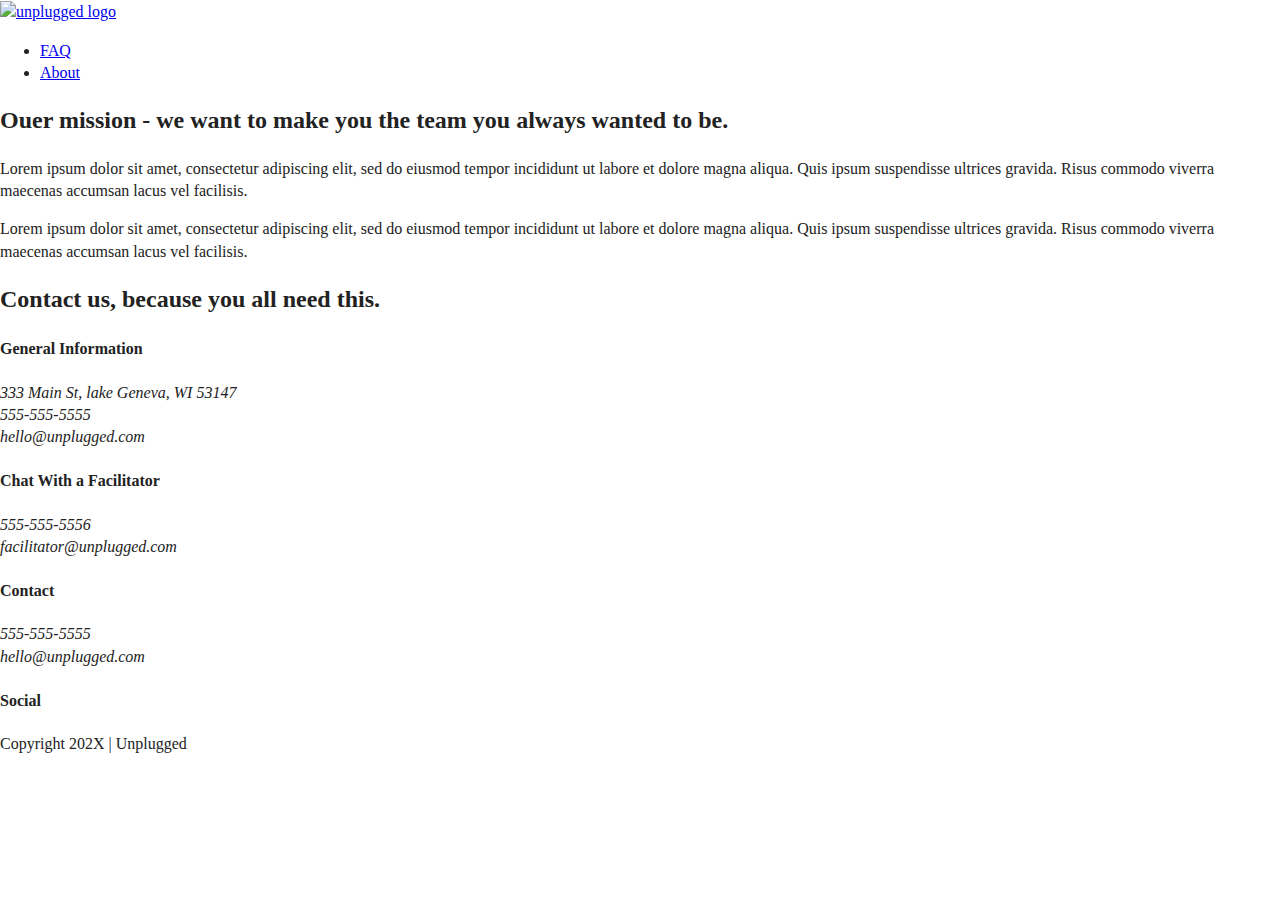
==== about/index.html @ 0be568f7 "Coding faq page" ====
<!doctype html>
<html class="no-js" lang="">

<head>
  <meta charset="utf-8">
  <title>About | Unplugged Retreat</title>
  <meta name="description" content="">
  <meta name="viewport" content="width=device-width, initial-scale=1">

  <meta property="og:title" content="">
  <meta property="og:type" content="">
  <meta property="og:url" content="">
  <meta property="og:image" content="">

  <link rel="manifest" href="../site.webmanifest">
  <link rel="apple-touch-icon" href="../icon.png">
  <!-- Place favicon.ico in the root directory -->

  <link rel="stylesheet" href="../css/normalize.css">
  <link rel="stylesheet" href="../css/main.css">

  <meta name="theme-color" content="#fafafa">
</head>

<body>
  <header>
    <div>
      <a href="#">
      <img src="" alt="unplugged logo"></a>
      <nav>
        <ul>
          <li><a href="../faq/index.html" rel="noopener">FAQ</a></li>
          <li><a href="index.html" rel="nooper">About</a></li>
        </ul>
      </nav>
    </div>
  </header>
  <main>
    <section class="mission">
      <div class="content-wrapper">
        <h2>Ouer mission - we want to make you the team you always wanted to be.</h2>
        <div class="mission-content">
          <p>Lorem ipsum dolor sit amet, consectetur adipiscing elit, sed do eiusmod tempor incididunt ut labore et dolore magna aliqua. Quis ipsum suspendisse ultrices gravida. Risus commodo viverra maecenas accumsan lacus vel facilisis. </p>
          <p>Lorem ipsum dolor sit amet, consectetur adipiscing elit, sed do eiusmod tempor incididunt ut labore et dolore magna aliqua. Quis ipsum suspendisse ultrices gravida. Risus commodo viverra maecenas accumsan lacus vel facilisis. </p>
        </div>
      </div>
 </section>
<section class="map">
  <figure></figure>
</section>
<section class="contact-section">
  <div class="content-wrapper">
    <h2>Contact us, because you all need this.</h2>
  <div class="contact-content">
    <div>
      <h4>General Information</h4>
      <address>
        <p>333 Main St, lake Geneva, WI 53147<br>
          555-555-5555<br>
          hello@unplugged.com
        </p>
      </address>
      </div>
      <div>
        <h4>Chat With a Facilitator</h4>
        <address>
          <p>555-555-5556<br>
          facilitator@unplugged.com</p>
        </address>
      </div>
    </div>
  </div>
  </section>
  </main>
  <footer>
    <div class="content-wrapper">
    <div class="footer-contact">
      <div class="contact">
        <h4>Contact</h4>
      <address>
        <p> 555-555-5555<br>
           hello@unplugged.com</p>
      </address>
        </div>
        <div class="social">
          <h4>Social</h4>
          <div class="social-icons">
            <p><a href="#"></a></p>
            <p><a href="#"></a></p>
            <p><a href="#"></a></p>
            <!-- other social links here -->
        </div>
      </div>
    </div> <!-- footer content ends -->
    <div class="copyright">
      <p>Copyright 202X | Unplugged</p>
    </div>
</div> <!--footer content-wrapper ends-->
</footer>
  <!-- Add your site or application content here -->
  <script src="../js/vendor/modernizr-3.11.2.min.js"></script>
  <script src="../js/plugins.js"></script>
  <script src="../js/main.js"></script>

  <!-- Google Analytics: change UA-XXXXX-Y to be your site's ID. -->
  <script>
    window.ga = function () { ga.q.push(arguments) }; ga.q = []; ga.l = +new Date;
    ga('create', 'UA-XXXXX-Y', 'auto'); ga('set', 'anonymizeIp', true); ga('set', 'transport', 'beacon'); ga('send', 'pageview')
  </script>
  <script src="https://www.google-analytics.com/analytics.js" async></script>
</body>

</html>
---- css/main.css ----
/*! HTML5 Boilerplate v8.0.0 | MIT License | https://html5boilerplate.com/ */

/* main.css 2.1.0 | MIT License | https://github.com/h5bp/main.css#readme */
/*
 * What follows is the result of much research on cross-browser styling.
 * Credit left inline and big thanks to Nicolas Gallagher, Jonathan Neal,
 * Kroc Camen, and the H5BP dev community and team.
 */

/* ==========================================================================
   Base styles: opinionated defaults
   ========================================================================== */

html {
  color: #222;
  font-size: 1em;
  line-height: 1.4;
}

/*
 * Remove text-shadow in selection highlight:
 * https://twitter.com/miketaylr/status/12228805301
 *
 * Vendor-prefixed and regular ::selection selectors cannot be combined:
 * https://stackoverflow.com/a/16982510/7133471
 *
 * Customize the background color to match your design.
 */

::-moz-selection {
  background: #b3d4fc;
  text-shadow: none;
}

::selection {
  background: #b3d4fc;
  text-shadow: none;
}

/*
 * A better looking default horizontal rule
 */

hr {
  display: block;
  height: 1px;
  border: 0;
  border-top: 1px solid #ccc;
  margin: 1em 0;
  padding: 0;
}

/*
 * Remove the gap between audio, canvas, iframes,
 * images, videos and the bottom of their containers:
 * https://github.com/h5bp/html5-boilerplate/issues/440
 */

audio,
canvas,
iframe,
img,
svg,
video {
  vertical-align: middle;
}

/*
 * Remove default fieldset styles.
 */

fieldset {
  border: 0;
  margin: 0;
  padding: 0;
}

/*
 * Allow only vertical resizing of textareas.
 */

textarea {
  resize: vertical;
}

/* ==========================================================================
   Author's custom styles
   ========================================================================== */

/* ==========================================================================
   Helper classes
   ========================================================================== */

/*
 * Hide visually and from screen readers
 */

.hidden,
[hidden] {
  display: none !important;
}

/*
 * Hide only visually, but have it available for screen readers:
 * https://snook.ca/archives/html_and_css/hiding-content-for-accessibility
 *
 * 1. For long content, line feeds are not interpreted as spaces and small width
 *    causes content to wrap 1 word per line:
 *    https://medium.com/@jessebeach/beware-smushed-off-screen-accessible-text-5952a4c2cbfe
 */

.sr-only {
  border: 0;
  clip: rect(0, 0, 0, 0);
  height: 1px;
  margin: -1px;
  overflow: hidden;
  padding: 0;
  position: absolute;
  white-space: nowrap;
  width: 1px;
  /* 1 */
}

/*
 * Extends the .sr-only class to allow the element
 * to be focusable when navigated to via the keyboard:
 * https://www.drupal.org/node/897638
 */

.sr-only.focusable:active,
.sr-only.focusable:focus {
  clip: auto;
  height: auto;
  margin: 0;
  overflow: visible;
  position: static;
  white-space: inherit;
  width: auto;
}

/*
 * Hide visually and from screen readers, but maintain layout
 */

.invisible {
  visibility: hidden;
}

/*
 * Clearfix: contain floats
 *
 * For modern browsers
 * 1. The space content is one way to avoid an Opera bug when the
 *    `contenteditable` attribute is included anywhere else in the document.
 *    Otherwise it causes space to appear at the top and bottom of elements
 *    that receive the `clearfix` class.
 * 2. The use of `table` rather than `block` is only necessary if using
 *    `:before` to contain the top-margins of child elements.
 */

.clearfix::before,
.clearfix::after {
  content: " ";
  display: table;
}

.clearfix::after {
  clear: both;
}

/* ==========================================================================
   EXAMPLE Media Queries for Responsive Design.
   These examples override the primary ('mobile first') styles.
   Modify as content requires.
   ========================================================================== */

@media only screen and (min-width: 35em) {
  /* Style adjustments for viewports that meet the condition */
}

@media print,
  (-webkit-min-device-pixel-ratio: 1.25),
  (min-resolution: 1.25dppx),
  (min-resolution: 120dpi) {
  /* Style adjustments for high resolution devices */
}

/* ==========================================================================
   Print styles.
   Inlined to avoid the additional HTTP request:
   https://www.phpied.com/delay-loading-your-print-css/
   ========================================================================== */

@media print {
  *,
  *::before,
  *::after {
    background: #fff !important;
    color: #000 !important;
    /* Black prints faster */
    box-shadow: none !important;
    text-shadow: none !important;
  }

  a,
  a:visited {
    text-decoration: underline;
  }

  a[href]::after {
    content: " (" attr(href) ")";
  }

  abbr[title]::after {
    content: " (" attr(title) ")";
  }

  /*
   * Don't show links that are fragment identifiers,
   * or use the `javascript:` pseudo protocol
   */
  a[href^="#"]::after,
  a[href^="javascript:"]::after {
    content: "";
  }

  pre {
    white-space: pre-wrap !important;
  }

  pre,
  blockquote {
    border: 1px solid #999;
    page-break-inside: avoid;
  }

  /*
   * Printing Tables:
   * https://web.archive.org/web/20180815150934/http://css-discuss.incutio.com/wiki/Printing_Tables
   */
  thead {
    display: table-header-group;
  }

  tr,
  img {
    page-break-inside: avoid;
  }

  p,
  h2,
  h3 {
    orphans: 3;
    widows: 3;
  }

  h2,
  h3 {
    page-break-after: avoid;
  }
}
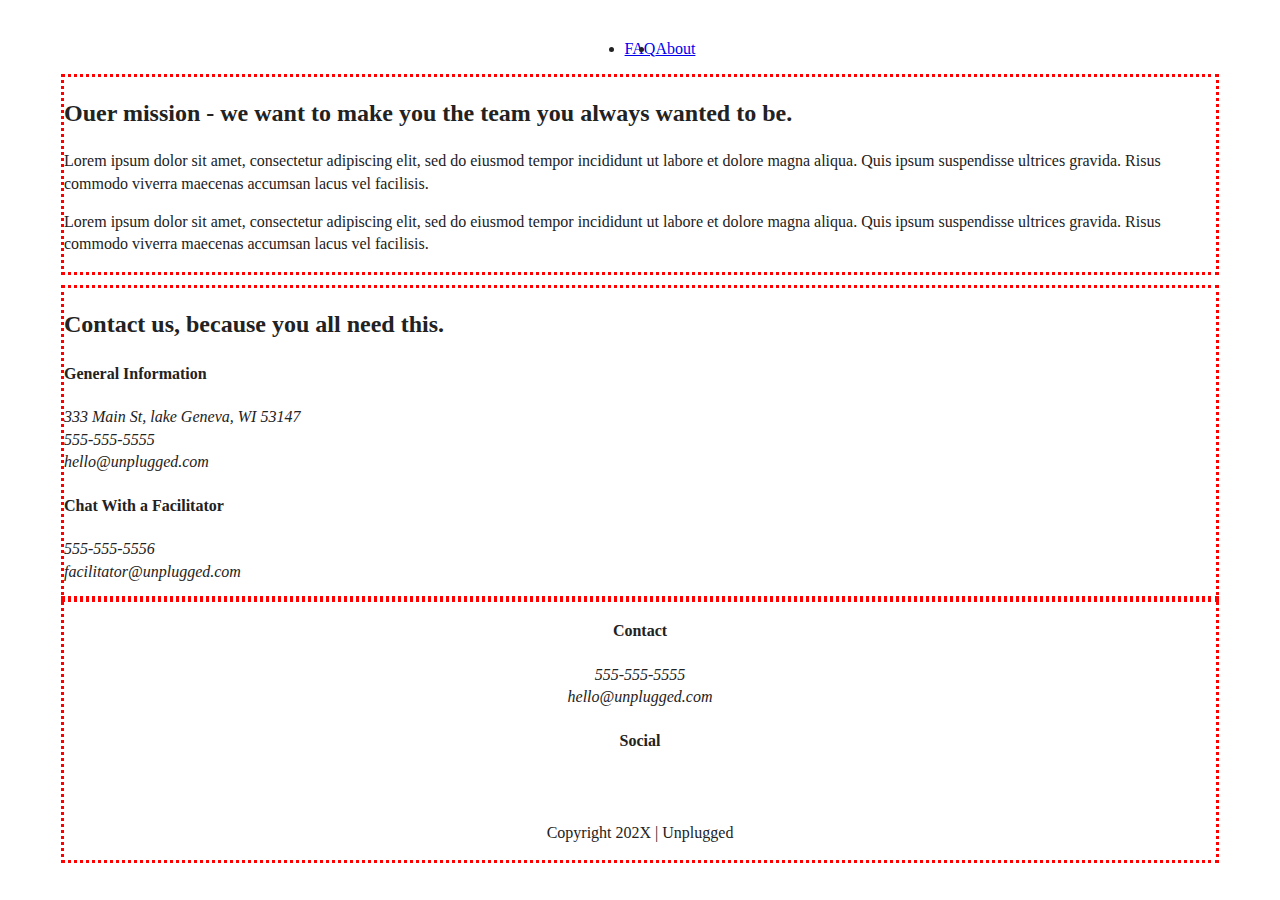
==== commit 376c3ab2: "Style layout with flexbox" ====
--- a/about/index.html
+++ b/about/index.html
@@ -26,7 +26,7 @@
   <header>
     <div>
       <a href="#">
-      <img src="" alt="unplugged logo"></a>
+      <img></a>
       <nav>
         <ul>
           <li><a href="../faq/index.html" rel="noopener">FAQ</a></li>
--- a/css/main.css
+++ b/css/main.css
@@ -86,7 +86,109 @@
 /* ==========================================================================
    Author's custom styles
    ========================================================================== */
-
+.content-wrapper {
+  outline: dotted red;
+  width: 90%;
+}
+
+/*------------Base Header - Footer Styles------------*/
+header{
+ display: flex;
+ justify-content: center;
+}
+
+header .content-wrapper {
+  display: flex;
+  justify-content: center;
+  align-items: center;
+  flex-flow: row wrap;
+}
+
+header nav ul {
+  display: flex;
+  justify-content: space-around;
+}
+
+footer {
+ display: flex;
+ flex-direction: column;
+ align-items: center;
+ text-align: center;
+}
+
+footer .social-icons {
+  display: flex;
+  justify-content: space-around;
+  align-items: center;
+}
+
+footer .social-icons p {
+  display: flex;
+  justify-content: center;
+  align-items: center;
+}
+
+/*------------ Mobile Styles - Hompage ------------*/
+/* Hero - Area */
+
+.hero-area {
+  display: flex;
+ justify-content: center;
+}
+
+/* Aside */
+
+.aside {
+  display: flex;
+ justify-content: center;
+}
+
+/* Features */
+
+.features {
+  display: flex;
+ justify-content: center;
+}
+
+.features .features-items {
+ display: flex;
+ justify-content: center;
+ align-items: flex-start;
+ flex-flow: row wrap;
+}
+
+/* reviews */
+
+.reviews {
+  display: flex;
+ justify-content: center;
+}
+
+/*------------ About Page ------------*/
+
+.mission {
+  display: flex;
+  justify-content: center;
+}
+
+.contact-section {
+  display: flex;
+  justify-content: center;
+}
+
+/*============ FAQ Page ============*/
+
+.faq {
+display: flex;
+justify-content: center;
+}
+
+.faq .content-wrapper {
+ display: flex;
+ justify-content: center;
+ align-items: flex-start;
+ flex-flow: row wrap;
+}
 /* ==========================================================================
    Helper classes
    ========================================================================== */
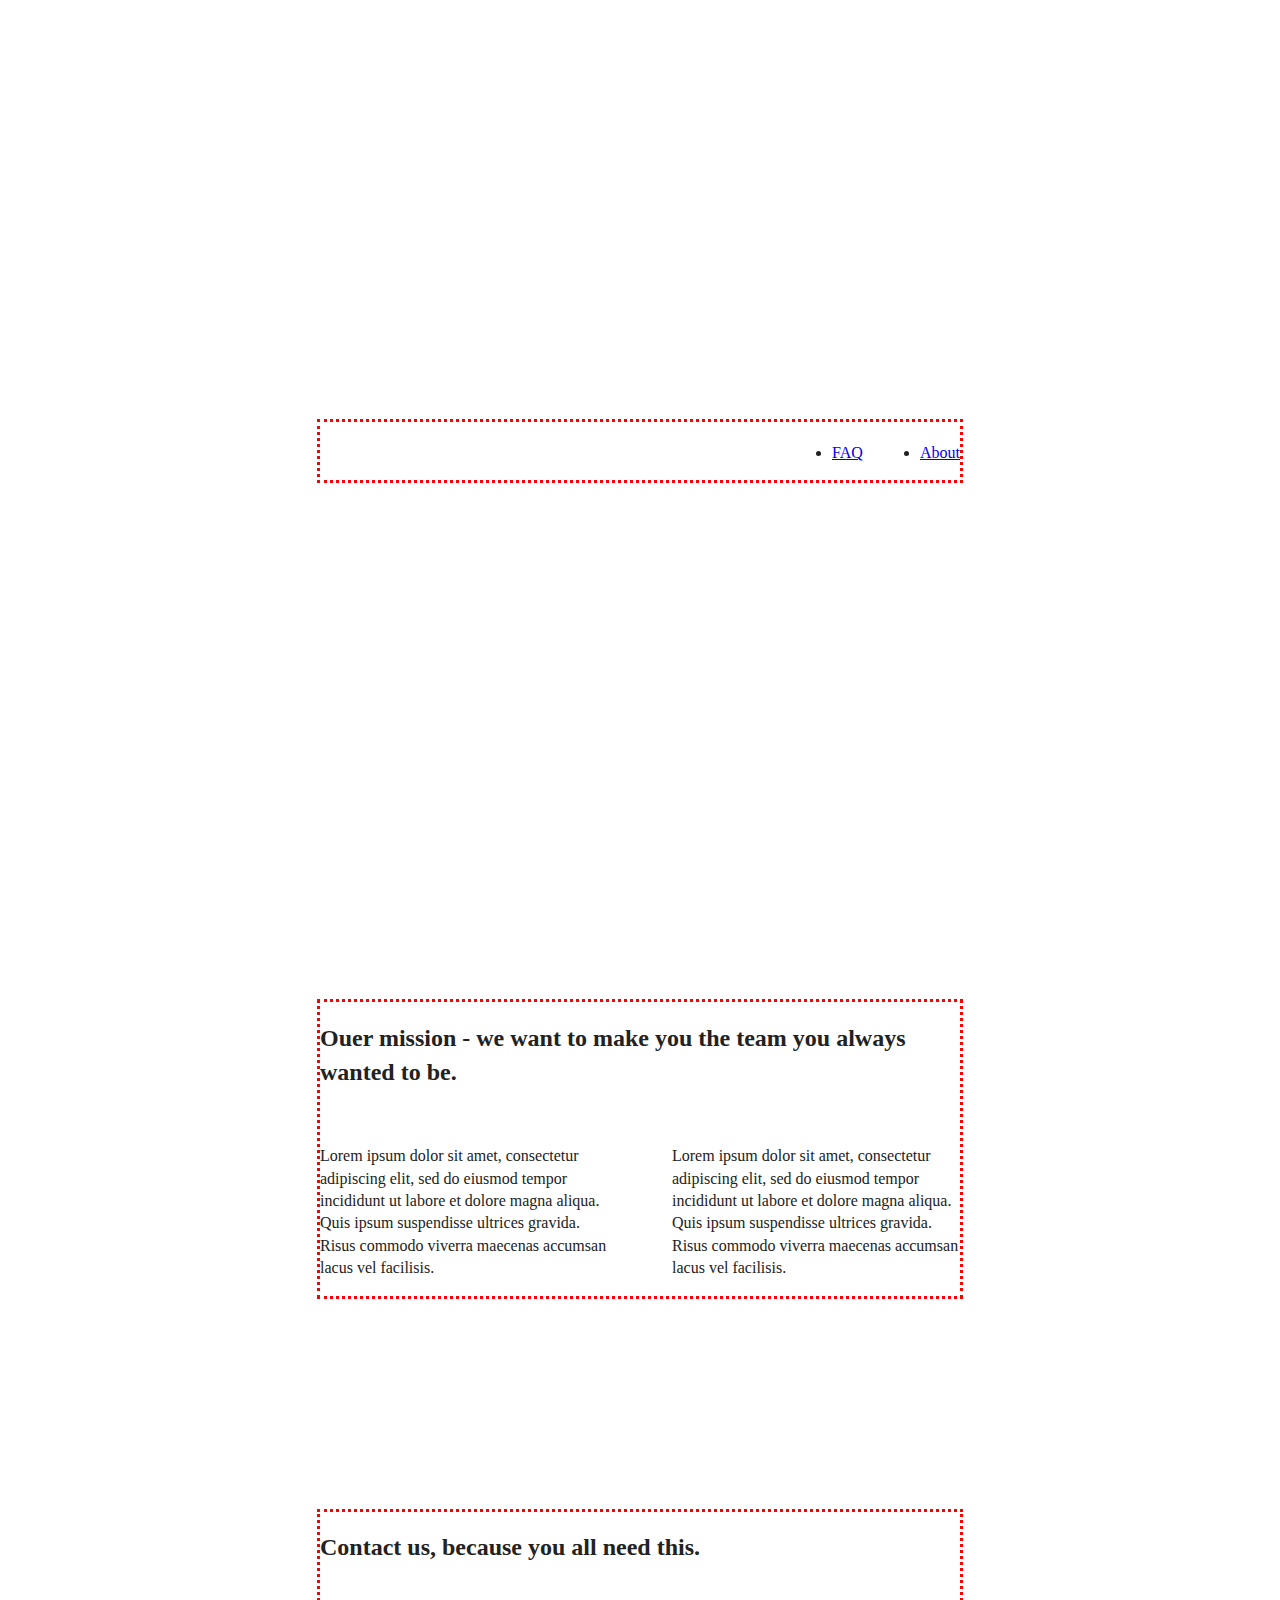
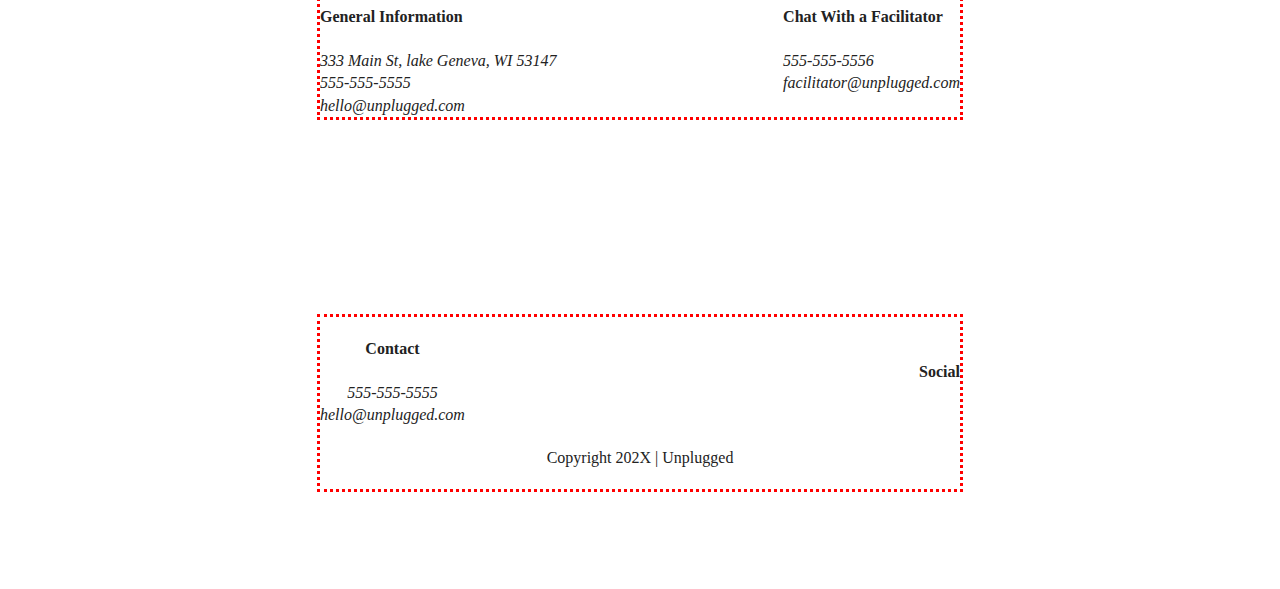
==== commit d3a15611: "Add breakpoints & write code for table-3" ====
--- a/about/index.html
+++ b/about/index.html
@@ -24,9 +24,11 @@
 
 <body>
   <header>
-    <div>
+    <div class="content-wrapper">
       <a href="#">
-      <img></a>
+      <img>
+    </a>
+    <div class="header-divider"></div>
       <nav>
         <ul>
           <li><a href="../faq/index.html" rel="noopener">FAQ</a></li>
@@ -74,7 +76,7 @@
   </main>
   <footer>
     <div class="content-wrapper">
-    <div class="footer-contact">
+    <div class="footer-content">
       <div class="contact">
         <h4>Contact</h4>
       <address>
--- a/css/main.css
+++ b/css/main.css
@@ -89,12 +89,20 @@
 .content-wrapper {
   outline: dotted red;
   width: 90%;
+  margin: 50px 0;
 }
 
 /*------------Base Header - Footer Styles------------*/
 header{
  display: flex;
  justify-content: center;
+ padding: 15px 0;
+}
+
+.header-divider {
+  width: 100%;
+  height: 1px;
+  margin: 10px 0 20px 0;
 }
 
 header .content-wrapper {
@@ -102,11 +110,20 @@
   justify-content: center;
   align-items: center;
   flex-flow: row wrap;
+  margin: 0;
+  
+}
+
+header nav {
+  width: 60%;
 }
 
 header nav ul {
   display: flex;
   justify-content: space-around;
+  width: 100%;
+  padding: 20px 0 15px 0;
+  margin: 0;
 }
 
 footer {
@@ -116,6 +133,19 @@
  text-align: center;
 }
 
+footer p {
+  margin: 0;
+}
+
+footer .content-wrapper {
+  width: 55%;
+}
+
+.footer-contact {
+  margin-bottom: 50px;
+  
+} 
+
 footer .social-icons {
   display: flex;
   justify-content: space-around;
@@ -128,19 +158,38 @@
   align-items: center;
 }
 
+footer .copyright {
+  margin: 20px 0;
+}
+
 /*------------ Mobile Styles - Hompage ------------*/
 /* Hero - Area */
 
-.hero-area {
-  display: flex;
- justify-content: center;
+.Hero-area {
+  display: flex;
+ justify-content: center;
+ padding: 50px 0;
 }
 
 /* Aside */
 
-.aside {
-  display: flex;
- justify-content: center;
+ aside {
+  display: flex;
+ justify-content: center;
+ padding: 50px 0;
+}
+/*---
+aside h3 {
+  padding: 20px 0;
+}
+
+aside h3 p {
+  padding: 0 30px 0 0;
+}
+---*/
+
+.form h3 {
+  padding:20px 0;
 }
 
 /* Features */
@@ -148,6 +197,15 @@
 .features {
   display: flex;
  justify-content: center;
+}
+
+.features h2 {
+ margin-bottom: 60px;
+}
+
+.features article {
+  width: 63%;
+  margin: 30px 0;
 }
 
 .features .features-items {
@@ -155,6 +213,11 @@
  justify-content: center;
  align-items: flex-start;
  flex-flow: row wrap;
+ 
+}
+
+.features p {
+  margin: 0;
 }
 
 /* reviews */
@@ -164,6 +227,15 @@
  justify-content: center;
 }
 
+.reviews h2 {
+  margin-bottom: 40px;
+}
+
+.reviews h3 {
+  width: 55%;
+  margin: 20px 0;
+}
+
 /*------------ About Page ------------*/
 
 .mission {
@@ -174,6 +246,10 @@
 .contact-section {
   display: flex;
   justify-content: center;
+}
+
+.contact-content p {
+  margin: 0;
 }
 
 /*============ FAQ Page ============*/
@@ -188,6 +264,15 @@
  justify-content: center;
  align-items: flex-start;
  flex-flow: row wrap;
+ margin-top: 50px;
+}
+
+.faq h2 {
+  margin-bottom: 40px;
+}
+
+.faq-content {
+  margin-bottom: 50px;
 }
 /* ==========================================================================
    Helper classes
@@ -277,15 +362,134 @@
    Modify as content requires.
    ========================================================================== */
 
-@media only screen and (min-width: 35em) {
-  /* Style adjustments for viewports that meet the condition */
-}
-
-@media print,
-  (-webkit-min-device-pixel-ratio: 1.25),
-  (min-resolution: 1.25dppx),
-  (min-resolution: 120dpi) {
-  /* Style adjustments for high resolution devices */
+@media only screen and ( min-width: 768px) {
+  /*Tablet styles here*/
+
+  /*General styles*/
+  .content-wrapper {
+    max-width: 640px;
+    margin: 100px 0;
+  }
+
+  /*Header*/
+  header {
+    padding: 33% 0;
+  }
+
+  header .content-wrapper {
+    width: 100%;
+    justify-content: space-between;
+  }
+
+  header nav {
+    width: 20%;
+  }
+
+  header nav ul {
+    justify-content: space-between;
+  }
+
+  .header-divider {
+    display: none;
+  }
+
+  /* Hero Area*/
+
+  /*Aside*/
+  aside .content-wrapper{
+   margin: 50px 0;
+   display: flex;
+   justify-content: space-between;
+   align-items: flex-start;
+  }
+
+  aside .content-wrapper .form-description,
+   aside .content-wrapper .form{
+    width: 40%;
+    margin: 0;
+   }
+
+   /*Features*/
+   .features article {
+    display: flex;
+    align-items: center;
+    flex-flow: column wrap;
+    flex-basis: 50%;
+   }
+
+   .features .features-item-description {
+    width: 50%;
+   }
+ 
+   /*Reviews*/
+   .reviews article {
+    display: flex;
+    justify-content: space-between;
+   }
+
+   .reviews article div{
+    width: 49%;
+   }
+
+   /*Footer*/
+   footer .content-wrapper {
+    width: 65%;
+   }
+
+   .footer-content {
+    display: flex;
+    justify-content: space-between;
+    align-items: center;
+   }
+
+   footer .contact {
+    margin-bottom: 0;
+   }
+
+   footer .copyright {
+    width: 100%;
+   }
+
+   /*------------ About Page ------------*/
+
+   .mission-content {
+    display: flex;
+    justify-content: space-between;
+    align-items: flex-start;
+    padding-top: 20px;
+   }
+
+   .mission-content p {
+    width: 45%;
+   }
+
+   .contact-section .content-wrapper h2 {
+    width: 80%;
+   }
+
+   .contact-content {
+    display: flex;
+    justify-content: space-between;
+    align-items: flex-start;
+   }
+
+   /*------------ FAQ Page ------------*/
+
+   .faq .content-wrapper {
+    justify-content: space-between;
+   }
+
+   .faq-content {
+    width: 45%;
+   }
+
+   .faq h2 {
+    width: 100%
+   }
+}
+
+@media only scren and (min-width:1200px){
+  /*Descktop styles here*/
 }
 
 /* ==========================================================================
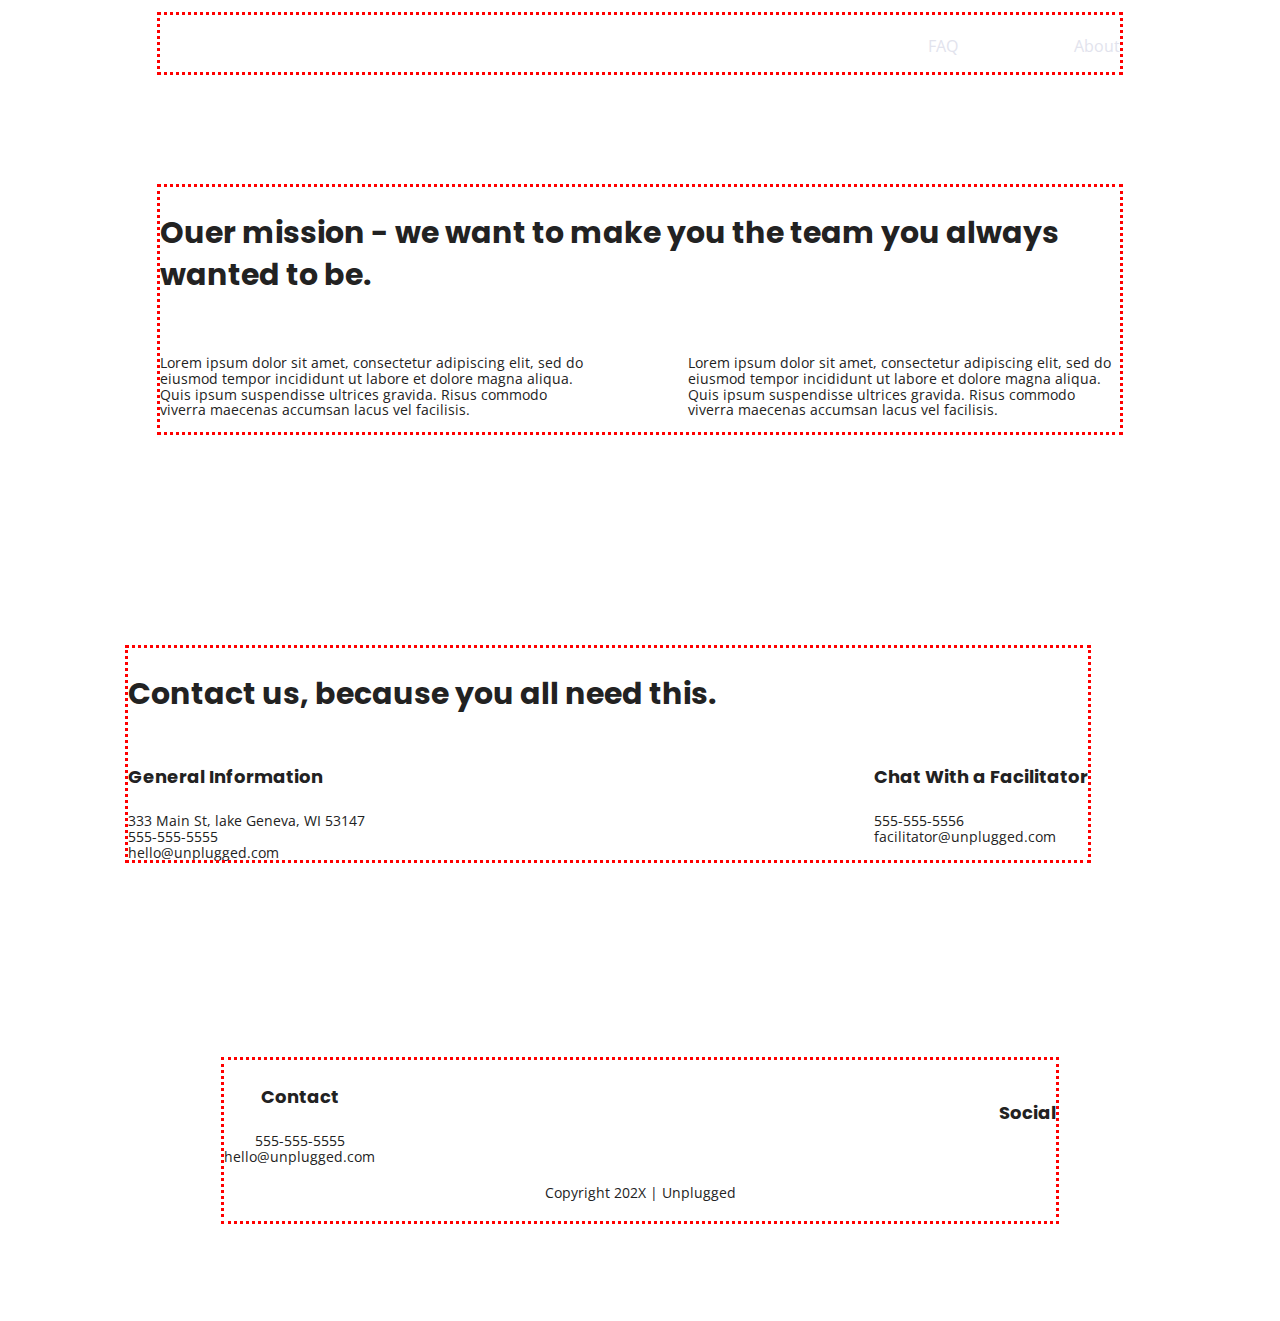
==== commit 3c983ce6: "Implement text styles" ====
--- a/about/index.html
+++ b/about/index.html
@@ -18,7 +18,8 @@
 
   <link rel="stylesheet" href="../css/normalize.css">
   <link rel="stylesheet" href="../css/main.css">
-
+  <!--Googlr Fonts-->
+  <link href="https://fonts.googleapis.com/css?family=Open+Sans:400,700|Poppins:500,700" rel="stylesheet">
   <meta name="theme-color" content="#fafafa">
 </head>
 
--- a/css/main.css
+++ b/css/main.css
@@ -86,6 +86,53 @@
 /* ==========================================================================
    Author's custom styles
    ========================================================================== */
+   /*General Styles*/
+
+   html {
+          font-size: 1rem;
+   }
+ 
+   body {
+    font-family: 'Open Sans', sans-serif;
+    font-size: 1em;
+   }
+ 
+   ul ,ol{
+    list-style-type: none;
+   }
+ 
+   a {
+    color: #e2e3ed;
+    text-decoration: none;
+   }
+ 
+   h2 {
+    font-family: 'Poppins', sans-serif;
+    font-size: 1.875em;
+   }
+ 
+   h3, h4 {
+     font-family: 'Poppins',sans-serif;
+     font-size: 1.125em;
+   }
+ 
+   p {
+      font-size: .875em;
+      line-height: 1.125em;
+   }
+ 
+   img {
+ 
+   }
+ 
+   figure {
+ 
+   }
+ 
+   address {
+     font-style: normal;
+   }
+ 
 .content-wrapper {
   outline: dotted red;
   width: 90%;
@@ -165,7 +212,7 @@
 /*------------ Mobile Styles - Hompage ------------*/
 /* Hero - Area */
 
-.Hero-area {
+.hero-area {
   display: flex;
  justify-content: center;
  padding: 50px 0;
@@ -373,7 +420,7 @@
 
   /*Header*/
   header {
-    padding: 33% 0;
+    padding: 33px 0;
   }
 
   header .content-wrapper {
@@ -488,9 +535,61 @@
    }
 }
 
-@media only scren and (min-width:1200px){
+@media only screen and (min-width:1200px){
   /*Descktop styles here*/
-}
+
+  /* General Styles */
+
+ 
+ .content-wrapper {
+   max-width: 960px;
+  }
+
+  /*--- Header ---*/
+  header {
+    padding: 15px 0;
+  }
+
+  /*Hero*/
+  .Hero-area h1 {
+    width: 80%;
+  }
+
+  /*aside*/
+  aside .content-wrapper {
+    justify-content: space-around;
+  }
+
+  aside .content-wrapper .form-description,
+   aside .content-wrapper .form {
+    width: 30%;
+   }
+
+   /*Features*/
+   .features h2 {
+    width: 90%;
+   }
+
+   .features article {
+    flex-basis: 33%;
+   }
+   /*Reviews*/
+   .reviews article div {
+    width:42%
+   }
+
+   /*----------- About Page -----------*/
+   .mission h2,
+    .contact-section, .content-wrapper h2 {
+      width: 95%;
+    } 
+
+    /*----------- FAQ ------------*/
+    .faq h2 {
+      width: 100%;
+    }
+  }
+  
 
 /* ==========================================================================
    Print styles.
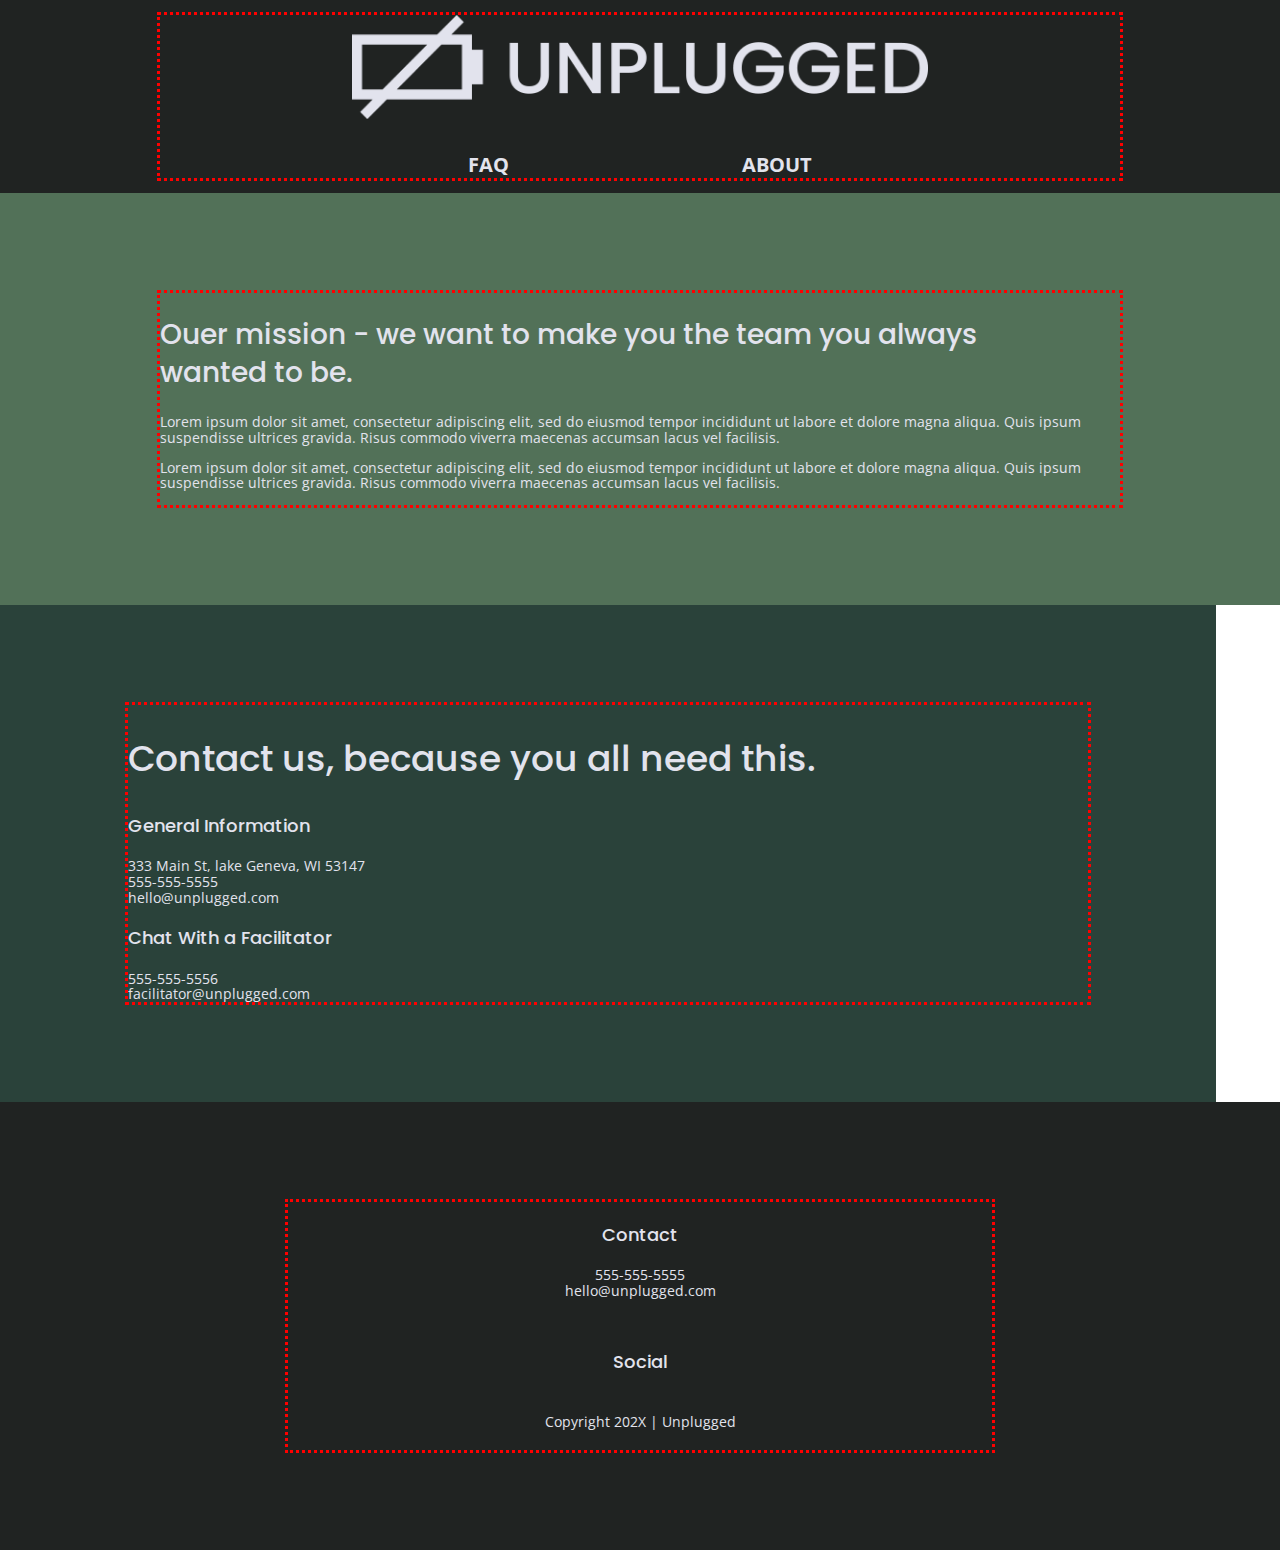
==== commit 70824d81: "Adding responsive images" ====
--- a/about/index.html
+++ b/about/index.html
@@ -26,9 +26,12 @@
 <body>
   <header>
     <div class="content-wrapper">
-      <a href="#">
-      <img>
-    </a>
+      <figure>
+        <a href="../index.html">
+        <img src="../img/unpluggedlogo.png" alt="unplugged logo">
+        </a>
+    
+      </figure>
     <div class="header-divider"></div>
       <nav>
         <ul>
--- a/css/main.css
+++ b/css/main.css
@@ -90,15 +90,20 @@
 
    html {
           font-size: 1rem;
+          
    }
  
    body {
     font-family: 'Open Sans', sans-serif;
     font-size: 1em;
+    color: #e2e3ed;
+    text-align: left;
    }
  
    ul ,ol{
     list-style-type: none;
+    margin: 0;
+    padding: 0;
    }
  
    a {
@@ -109,11 +114,14 @@
    h2 {
     font-family: 'Poppins', sans-serif;
     font-size: 1.875em;
+    font-weight: 500;
    }
  
    h3, h4 {
      font-family: 'Poppins',sans-serif;
      font-size: 1.125em;
+     font-weight: 500;
+     margin: 20px 0;
    }
  
    p {
@@ -122,34 +130,41 @@
    }
  
    img {
- 
+       width: 100%;
    }
  
    figure {
- 
+        margin: 0;
    }
  
    address {
      font-style: normal;
    }
+
+   
+   
+  
  
 .content-wrapper {
   outline: dotted red;
   width: 90%;
   margin: 50px 0;
 }
+
 
 /*------------Base Header - Footer Styles------------*/
 header{
  display: flex;
  justify-content: center;
  padding: 15px 0;
+ background: #202322;
 }
 
 .header-divider {
   width: 100%;
   height: 1px;
   margin: 10px 0 20px 0;
+  color: #3a3a3a;
 }
 
 header .content-wrapper {
@@ -161,16 +176,26 @@
   
 }
 
+header figure {
+  width: 60%;
+}
+
 header nav {
   width: 60%;
+  font-size: 1.125em;
+  font-weight: 700;
+  text-transform: uppercase;
 }
 
 header nav ul {
   display: flex;
   justify-content: space-around;
   width: 100%;
-  padding: 20px 0 15px 0;
-  margin: 0;
+  
+}
+
+header nav ul li {
+  font-size: 1.125em;
 }
 
 footer {
@@ -178,6 +203,7 @@
  flex-direction: column;
  align-items: center;
  text-align: center;
+ background: #202322;
 }
 
 footer p {
@@ -188,8 +214,9 @@
   width: 55%;
 }
 
-.footer-contact {
+footer .contact {
   margin-bottom: 50px;
+
   
 } 
 
@@ -197,6 +224,7 @@
   display: flex;
   justify-content: space-around;
   align-items: center;
+
 }
 
 footer .social-icons p {
@@ -213,9 +241,19 @@
 /* Hero - Area */
 
 .hero-area {
+  background: url('../img/unplugged-retreat.jpg');
+  background-size: cover;
+  background-position: center;
   display: flex;
  justify-content: center;
- padding: 50px 0;
+ min-height: 500px;
+}
+
+.hero-area h1 {
+  font-size: 2.25em;
+  font-family: 'Poppins',Arial, Helvetica, sans-serif;
+  line-height: 1.2em;
+  font-weight: 500;
 }
 
 /* Aside */
@@ -223,27 +261,49 @@
  aside {
   display: flex;
  justify-content: center;
- padding: 50px 0;
-}
-/*---
-aside h3 {
+
+ background: #527158;
+}
+
+
+
+aside .form {
+  margin-top: 30px;
+}
+
+input[type=text] {
+  box-sizing: border-box;
+  width: 100%;
+  color: #2a423a;
+  font-style: italic;
+  padding: 1em;
+  background: #e2e3ed;
+}
+
+
+ input[type=button] {
+  width: 100%;
   padding: 20px 0;
-}
-
-aside h3 p {
-  padding: 0 30px 0 0;
-}
----*/
-
-.form h3 {
-  padding:20px 0;
-}
+  margin-top: 20px;
+  background-color: #2a423a;
+  font-family: 'Poppins', Helvetica, Arial, sans-serif;
+  font-weight: 500;
+  font-size: 1.125em;
+  color: #e2e3ed;
+  border: none;
+  text-align: center;
+  text-transform: uppercase;
+
+ }
 
 /* Features */
 
 .features {
+  background: url('../img/unplugged-retreat-features.jpg');
   display: flex;
  justify-content: center;
+ background-size: cover;
+ background-position: center;
 }
 
 .features h2 {
@@ -265,6 +325,8 @@
 
 .features p {
   margin: 0;
+
+  text-align: center;
 }
 
 /* reviews */
@@ -272,10 +334,12 @@
 .reviews {
   display: flex;
  justify-content: center;
+ background: #2a423a;
 }
 
 .reviews h2 {
   margin-bottom: 40px;
+  line-height: 1em;
 }
 
 .reviews h3 {
@@ -288,15 +352,21 @@
 .mission {
   display: flex;
   justify-content: center;
+  background: #527158;
+}
+.mission h2 {
+  font-size: 1.75em;
 }
 
 .contact-section {
   display: flex;
   justify-content: center;
+  background: #2a423a;
 }
 
 .contact-content p {
   margin: 0;
+ 
 }
 
 /*============ FAQ Page ============*/
@@ -304,6 +374,7 @@
 .faq {
 display: flex;
 justify-content: center;
+background: #527158;
 }
 
 .faq .content-wrapper {
@@ -316,10 +387,19 @@
 
 .faq h2 {
   margin-bottom: 40px;
+  line-height: 1em;
+}
+
+.faq h4 {
+  font-size: 1.25em;
 }
 
 .faq-content {
   margin-bottom: 50px;
+}
+
+.faq-content h4 {
+  line-height: 1.333em;
 }
 /* ==========================================================================
    Helper classes
@@ -418,9 +498,18 @@
     margin: 100px 0;
   }
 
+  h2 {
+    font-size: 2.25em;
+    line-height: 1.333em;
+
+    h3 {
+      font-size: 1.5em;
+      line-height: 1.25em;
+    }
+
   /*Header*/
   header {
-    padding: 33px 0;
+      padding: 33px 0;
   }
 
   header .content-wrapper {
@@ -428,6 +517,10 @@
     justify-content: space-between;
   }
 
+  header figure {
+    width: 30%;
+  }
+
   header nav {
     width: 20%;
   }
@@ -441,6 +534,10 @@
   }
 
   /* Hero Area*/
+
+  .hero-area {
+     min-width: 600px;
+  }
 
   /*Aside*/
   aside .content-wrapper{
@@ -474,7 +571,12 @@
     justify-content: space-between;
    }
 
-   .reviews article div{
+   .reviews h2 {
+    width: 65%;
+   }
+
+   .reviews article figure,
+    .reviews article div{
     width: 49%;
    }
 
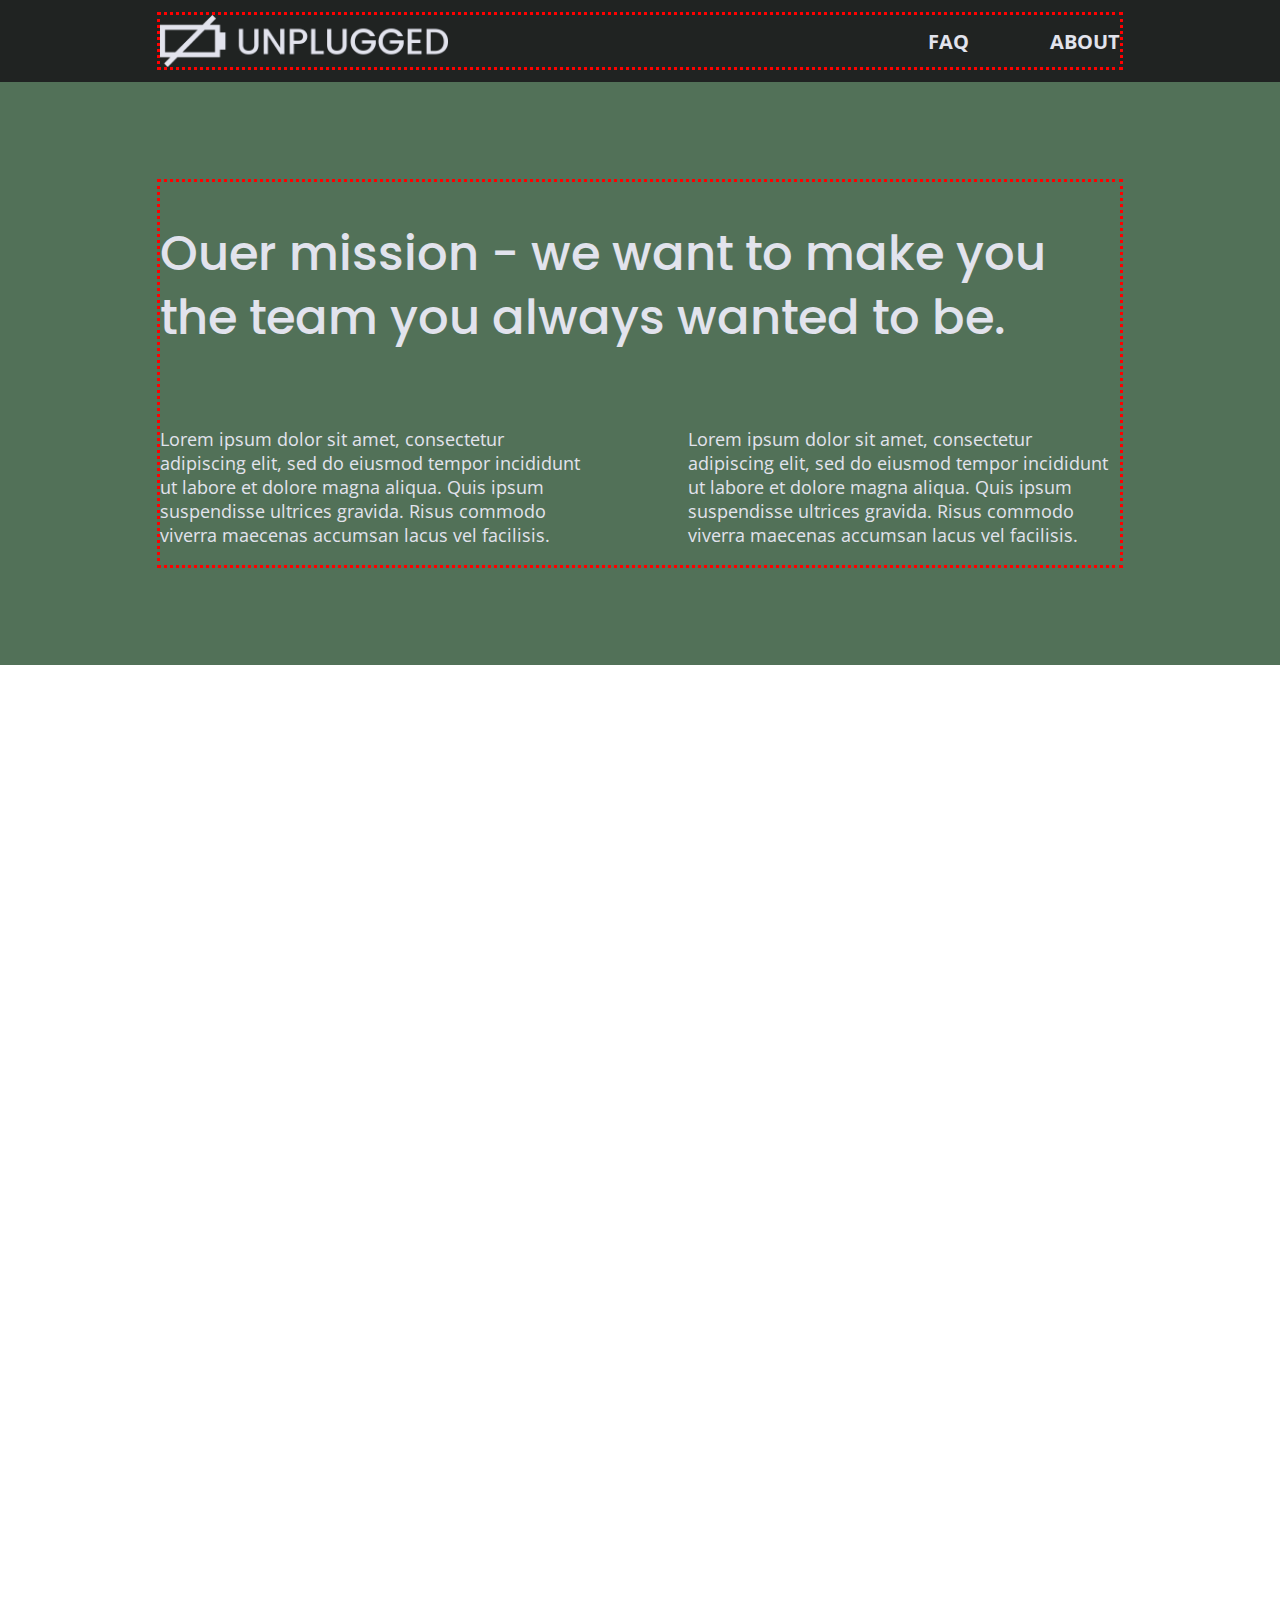
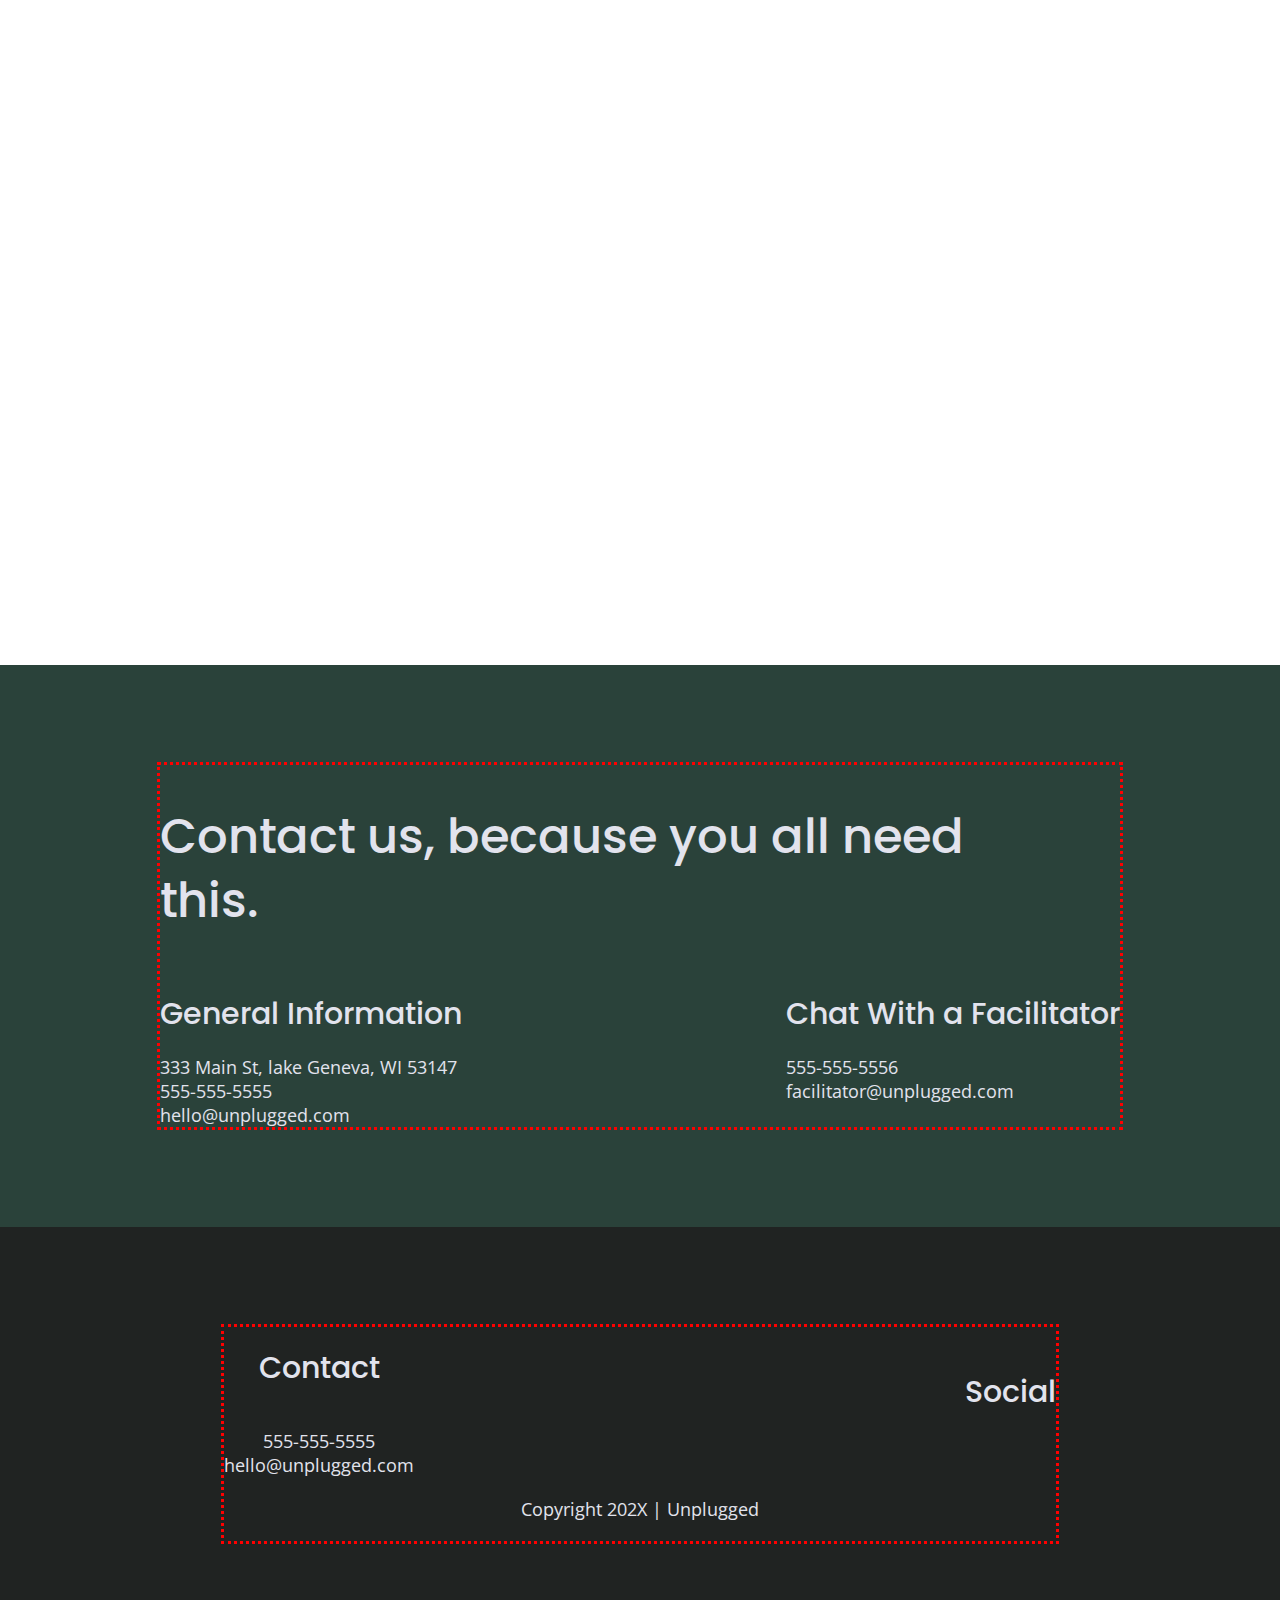
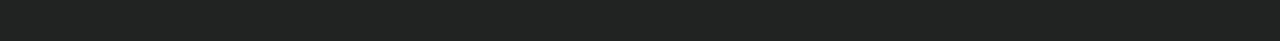
==== commit 28e58f73: "Grab map iframe code and apply to a site" ====
--- a/about/index.html
+++ b/about/index.html
@@ -52,7 +52,11 @@
       </div>
  </section>
 <section class="map">
-  <figure></figure>
+  <div class="map-container">
+  <figure>
+    <iframe src="https://www.google.com/maps/embed?pb=!1m18!1m12!1m3!1d3251.6576102553236!2d-97.52365635319472!3d35.413736477634025!2m3!1f0!2f0!3f0!3m2!1i1024!2i768!4f13.1!3m3!1m2!1s0x87b21400b96019bf%3A0x46e509a90fc312b5!2s5117%20S%20Lee%20Ave%2C%20Oklahoma%20City%2C%20OK%2073109%2C%20USA!5e0!3m2!1sen!2siq!4v1699945767854!5m2!1sen!2siq" width="600" height="450" style="border:0;" allowfullscreen="" loading="lazy" referrerpolicy="no-referrer-when-downgrade"></iframe>
+  </figure>
+  </div>
 </section>
 <section class="contact-section">
   <div class="content-wrapper">
--- a/css/main.css
+++ b/css/main.css
@@ -252,7 +252,7 @@
 .hero-area h1 {
   font-size: 2.25em;
   font-family: 'Poppins',Arial, Helvetica, sans-serif;
-  line-height: 1.2em;
+  line-height: 1.25em;
   font-weight: 500;
 }
 
@@ -358,6 +358,22 @@
   font-size: 1.75em;
 }
 
+.map-container {
+  width: 100%;
+    height: 0; 
+    padding-bottom: 125%; 
+    overflow: hidden;
+    position: relative;
+}
+
+.map-container iframe {
+  width: 100%;
+  height: 100%;
+  position: absolute; 
+  top: 0; 
+  left: 0
+}
+
 .contact-section {
   display: flex;
   justify-content: center;
@@ -498,9 +514,11 @@
     margin: 100px 0;
   }
 
+
   h2 {
     font-size: 2.25em;
     line-height: 1.333em;
+  }
 
     h3 {
       font-size: 1.5em;
@@ -509,7 +527,7 @@
 
   /*Header*/
   header {
-      padding: 33px 0;
+      padding:33px 0;
   }
 
   header .content-wrapper {
@@ -536,7 +554,13 @@
   /* Hero Area*/
 
   .hero-area {
-     min-width: 600px;
+     min-height: 600px;
+  }
+
+  .hero-area h1 {
+      font-size: 3em;
+      line-height: 1em;
+      margin: 0;
   }
 
   /*Aside*/
@@ -544,7 +568,7 @@
    margin: 50px 0;
    display: flex;
    justify-content: space-between;
-   align-items: flex-start;
+   align-items:flex-start;
   }
 
   aside .content-wrapper .form-description,
@@ -554,6 +578,11 @@
    }
 
    /*Features*/
+   .features h2 {
+    margin-bottom: 20px;
+   }
+   
+   
    .features article {
     display: flex;
     align-items: center;
@@ -562,7 +591,7 @@
    }
 
    .features .features-item-description {
-    width: 50%;
+    width: 62%;
    }
  
    /*Reviews*/
@@ -572,7 +601,12 @@
    }
 
    .reviews h2 {
-    width: 65%;
+    width: 85%;
+   }
+
+   .reviews h3 {
+    width: 75%;
+    margin: 0;
    }
 
    .reviews article figure,
@@ -589,6 +623,12 @@
     display: flex;
     justify-content: space-between;
     align-items: center;
+    flex-direction: row;
+   }
+
+   footer h4 {
+    font-size: 1.5em;
+    margin-bottom: 40px;
    }
 
    footer .contact {
@@ -598,6 +638,8 @@
    footer .copyright {
     width: 100%;
    }
+
+  
 
    /*------------ About Page ------------*/
 
@@ -622,6 +664,10 @@
     align-items: flex-start;
    }
 
+   .contact-content h4 {
+    font-size: 1.5em;
+   }
+
    /*------------ FAQ Page ------------*/
 
    .faq .content-wrapper {
@@ -635,25 +681,47 @@
    .faq h2 {
     width: 100%
    }
-}
-
-@media only screen and (min-width:1200px){
+
+   .faq h4,
+  .faq p {
+    font-size: .875em;
+    line-height: 1.125em;
+}
+}
+
+@media only screen and (min-width:1200px) {
   /*Descktop styles here*/
 
-  /* General Styles */
-
- 
+  /* General styles */
+
  .content-wrapper {
    max-width: 960px;
   }
 
+ 
   /*--- Header ---*/
+
   header {
     padding: 15px 0;
   }
 
+  h2 {
+    font-size: 2.25em;
+  }
+
+  h3,
+  h4 {
+    font-size: 1.875em;
+  }
+
+  p {
+    font-size: 1.125em;
+    line-height: 1.333;
+  }
+
   /*Hero*/
-  .Hero-area h1 {
+  .hero-area h1 {
+    font-size: 3.75em;
     width: 80%;
   }
 
@@ -667,6 +735,10 @@
     width: 30%;
    }
 
+   .form-description {
+    font-size: 1.125em;
+   }
+
    /*Features*/
    .features h2 {
     width: 90%;
@@ -680,15 +752,30 @@
     width:42%
    }
 
+   footer h4 {
+    font-size: 1.875em;
+   }
+
    /*----------- About Page -----------*/
    .mission h2,
-    .contact-section, .content-wrapper h2 {
-      width: 95%;
-    } 
-
+  .contact-section .content-wrapper h2 {
+    width: 95%;
+    font-size: 3em;
+  }
+
+  .contact-content h4 {
+    font-size: 1.875em;
+  }
     /*----------- FAQ ------------*/
     .faq h2 {
       width: 100%;
+      font-size: 3em;
+    }
+
+    .faq h4,
+    .faq p {
+      font-size: 1.125em;
+      line-height: 1em;
     }
   }
   
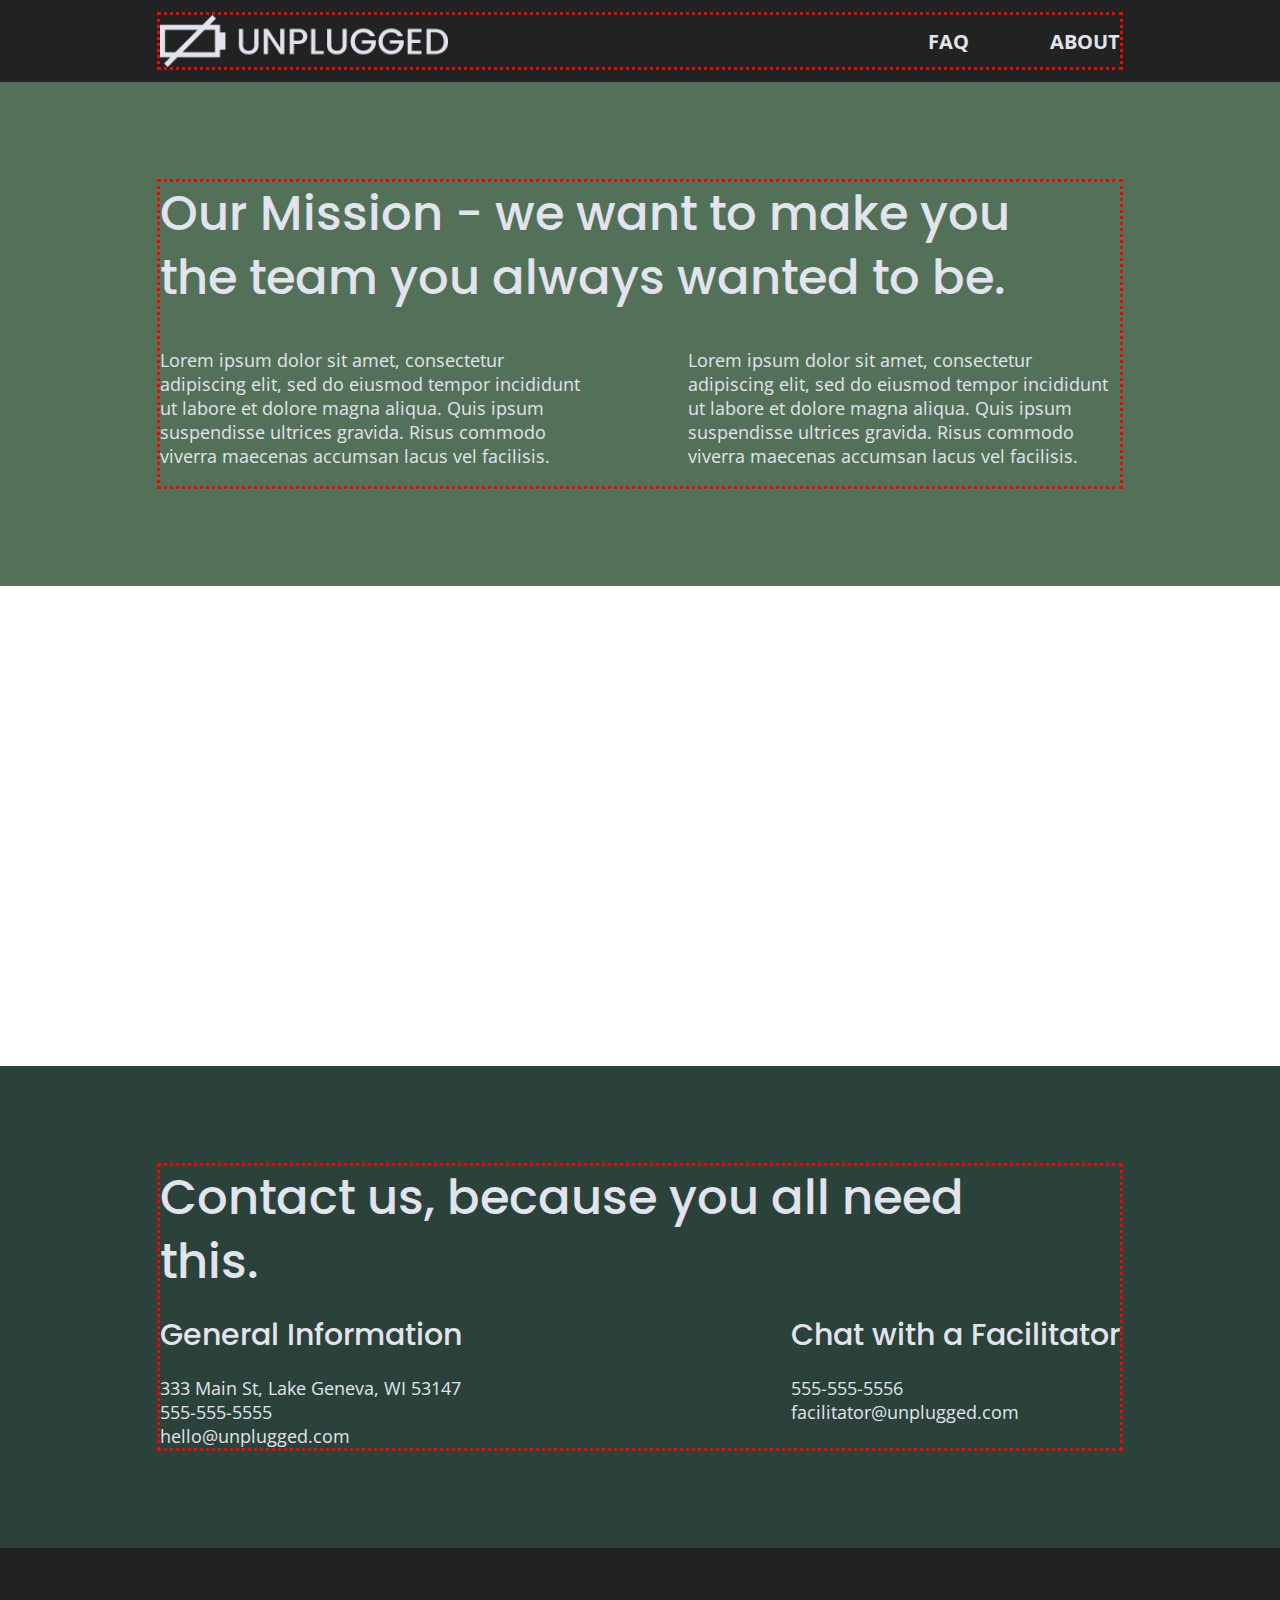
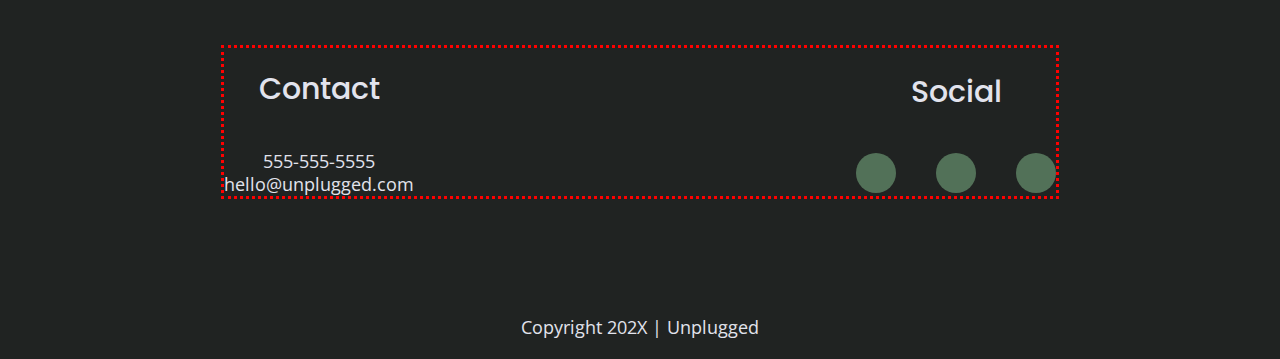
==== commit 81ddd16a: "Add other icons the site need" ====
--- a/about/index.html
+++ b/about/index.html
@@ -18,6 +18,9 @@
 
   <link rel="stylesheet" href="../css/normalize.css">
   <link rel="stylesheet" href="../css/main.css">
+
+  <!-- FontAwesome CDN version 5.5 -->
+<link rel="stylesheet" href="https://use.fontawesome.com/releases/v5.5.0/css/all.css" integrity="sha384-B4dIYHKNBt8Bc12p+WXckhzcICo0wtJAoU8YZTY5qE0Id1GSseTk6S+L3BlXeVIU" crossorigin="anonymous">
   <!--Googlr Fonts-->
   <link href="https://fonts.googleapis.com/css?family=Open+Sans:400,700|Poppins:500,700" rel="stylesheet">
   <meta name="theme-color" content="#fafafa">
@@ -44,7 +47,7 @@
   <main>
     <section class="mission">
       <div class="content-wrapper">
-        <h2>Ouer mission - we want to make you the team you always wanted to be.</h2>
+        <h2>Our Mission - we want to make you the team you always wanted to be.</h2>
         <div class="mission-content">
           <p>Lorem ipsum dolor sit amet, consectetur adipiscing elit, sed do eiusmod tempor incididunt ut labore et dolore magna aliqua. Quis ipsum suspendisse ultrices gravida. Risus commodo viverra maecenas accumsan lacus vel facilisis. </p>
           <p>Lorem ipsum dolor sit amet, consectetur adipiscing elit, sed do eiusmod tempor incididunt ut labore et dolore magna aliqua. Quis ipsum suspendisse ultrices gravida. Risus commodo viverra maecenas accumsan lacus vel facilisis. </p>
@@ -65,18 +68,19 @@
     <div>
       <h4>General Information</h4>
       <address>
-        <p>333 Main St, lake Geneva, WI 53147<br>
+        <p>333 Main St, Lake Geneva, WI 53147<br>
           555-555-5555<br>
           hello@unplugged.com
         </p>
       </address>
       </div>
       <div>
-        <h4>Chat With a Facilitator</h4>
+        <h4>Chat with a Facilitator</h4>
         <address>
           <p>555-555-5556<br>
           facilitator@unplugged.com</p>
         </address>
+        
       </div>
     </div>
   </div>
@@ -95,10 +99,11 @@
         <div class="social">
           <h4>Social</h4>
           <div class="social-icons">
-            <p><a href="#"></a></p>
-            <p><a href="#"></a></p>
-            <p><a href="#"></a></p>
+            <p><a href="https://www.facebook.com/Skillcrush/" target="_blank"><i class="fab fa-facebook-f"></i></a></p>
+            <p><a href="https://www.twitter.com/skillcrush/" target="_blank"><i class="fab fa-twitter"></i></a></p>
+            <p><a href="https://www.instagram.com/skillcrush/" target="_blank"><i class="fab fa-instagram"></i></a></p>
             <!-- other social links here -->
+            </div>
         </div>
       </div>
     </div> <!-- footer content ends -->
--- a/css/main.css
+++ b/css/main.css
@@ -115,6 +115,7 @@
     font-family: 'Poppins', sans-serif;
     font-size: 1.875em;
     font-weight: 500;
+    margin: 0;
    }
  
    h3, h4 {
@@ -126,7 +127,7 @@
  
    p {
       font-size: .875em;
-      line-height: 1.125em;
+      line-height: 1.285em;
    }
  
    img {
@@ -142,13 +143,17 @@
    }
 
    
-   
-  
- 
 .content-wrapper {
   outline: dotted red;
   width: 90%;
   margin: 50px 0;
+}
+
+.features i {
+  font-size: 3.75em;
+  margin-bottom: 40px;
+  
+  
 }
 
 
@@ -224,6 +229,7 @@
   display: flex;
   justify-content: space-around;
   align-items: center;
+  
 
 }
 
@@ -231,6 +237,15 @@
   display: flex;
   justify-content: center;
   align-items: center;
+  background-color: #527158;
+  border-radius: 50%;
+  width: 40px;
+  height: 40px;
+  
+}
+
+footer .social-icons p i {
+  font-size: 1.3125em;
 }
 
 footer .copyright {
@@ -353,12 +368,11 @@
   display: flex;
   justify-content: center;
   background: #527158;
-}
-.mission h2 {
-  font-size: 1.75em;
-}
-
-.map-container {
+  width: 100%;
+}
+
+
+.map figure {
   width: 100%;
     height: 0; 
     padding-bottom: 125%; 
@@ -366,7 +380,7 @@
     position: relative;
 }
 
-.map-container iframe {
+.map iframe {
   width: 100%;
   height: 100%;
   position: absolute; 
@@ -385,6 +399,7 @@
  
 }
 
+
 /*============ FAQ Page ============*/
 
 .faq {
@@ -398,7 +413,7 @@
  justify-content: center;
  align-items: flex-start;
  flex-flow: row wrap;
- margin-top: 50px;
+ margin: 50px 0 0 0;
 }
 
 .faq h2 {
@@ -406,9 +421,7 @@
   line-height: 1em;
 }
 
-.faq h4 {
-  font-size: 1.25em;
-}
+
 
 .faq-content {
   margin-bottom: 50px;
@@ -593,6 +606,10 @@
    .features .features-item-description {
     width: 62%;
    }
+
+   .features i {
+    margin-bottom: 30px;
+   }
  
    /*Reviews*/
    .reviews article {
@@ -631,6 +648,15 @@
     margin-bottom: 40px;
    }
 
+   footer p {
+    line-height: 1.285em;
+   }
+
+   footer .social-icons {
+    width: 12.5em;
+    justify-content: space-between;
+   }
+
    footer .contact {
     margin-bottom: 0;
    }
@@ -654,6 +680,10 @@
     width: 45%;
    }
 
+   .map figure {
+    padding-bottom: 45.5%;
+   }
+
    .contact-section .content-wrapper h2 {
     width: 80%;
    }
@@ -732,7 +762,7 @@
 
   aside .content-wrapper .form-description,
    aside .content-wrapper .form {
-    width: 30%;
+    width: 40%;
    }
 
    .form-description {
@@ -751,6 +781,12 @@
    .reviews article div {
     width:42%
    }
+
+   .reviews h2 {
+    padding-bottom: 50px;
+   }
+
+   /*Footer*/
 
    footer h4 {
     font-size: 1.875em;
@@ -761,6 +797,10 @@
   .contact-section .content-wrapper h2 {
     width: 95%;
     font-size: 3em;
+  }
+
+  .map figure {
+    padding-bottom: 37.5%;
   }
 
   .contact-content h4 {
